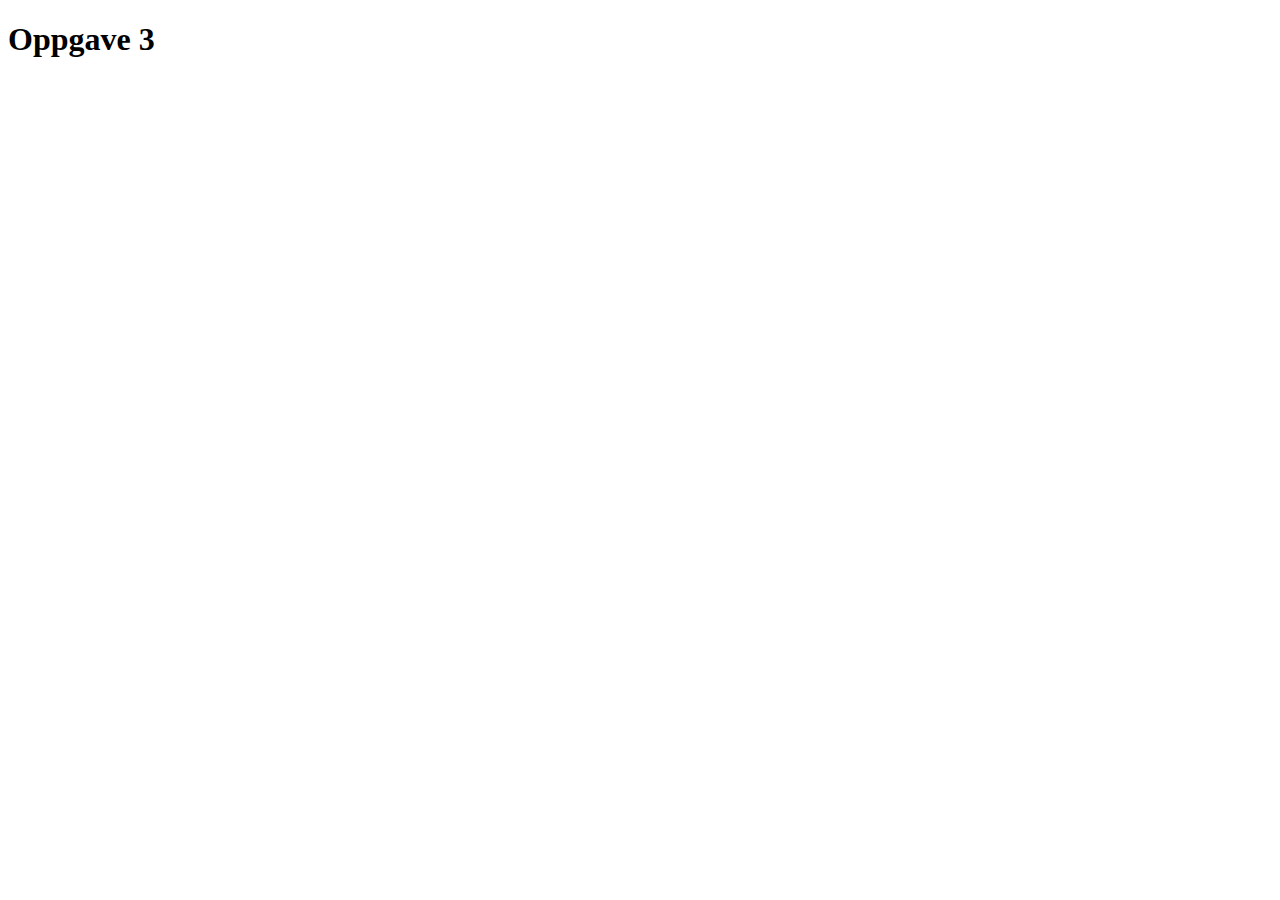
==== oppgave_3/index.html @ de8e72af "v" ====
<!DOCTYPE html>
<html lang="en">
    <head>
        <meta charset="UTF-8">
        <meta http-equiv="X-UA-Compatible" content="IE=edge">
        <meta name="viewport" content="width=device-width, initial-scale=1.0">
        <title>Oppgave 3</title>
        <link rel="stylesheet" href="style.css">
    </head>
    <body>
        <h1>Oppgave 3</h1>
        
    </body>
</html>
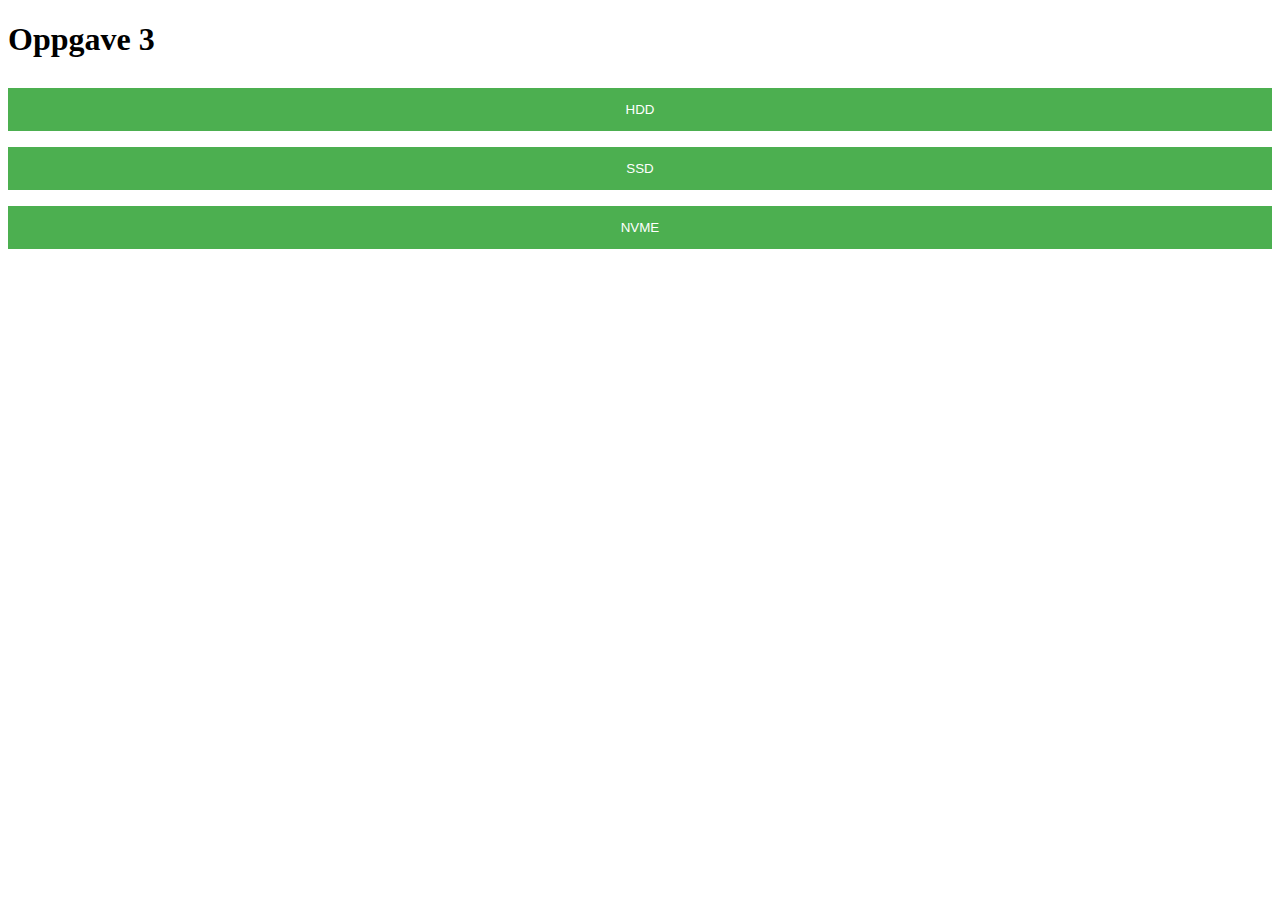
==== commit 120f0420: "f" ====
--- a/oppgave_3/index.html
+++ b/oppgave_3/index.html
@@ -10,5 +10,12 @@
     <body>
         <h1>Oppgave 3</h1>
         
+        <button id="hddBtn">HDD</button>
+        <button id="ssdBtn">SSD</button>
+        <button id="nvmeBtn">NVME</button>
+
+        <div id="infoDiv">
+            <!-- Her skal infoen om de forskjellige lagringene bli vist -->
+        </div>
     </body>
 </html>--- a/oppgave_3/style.css
+++ b/oppgave_3/style.css
@@ -0,0 +1,9 @@
+button {
+    background-color: #4CAF50;
+    color: white;
+    padding: 14px 20px;
+    margin: 8px 0;
+    border: none;
+    cursor: pointer;
+    width: 100%;
+}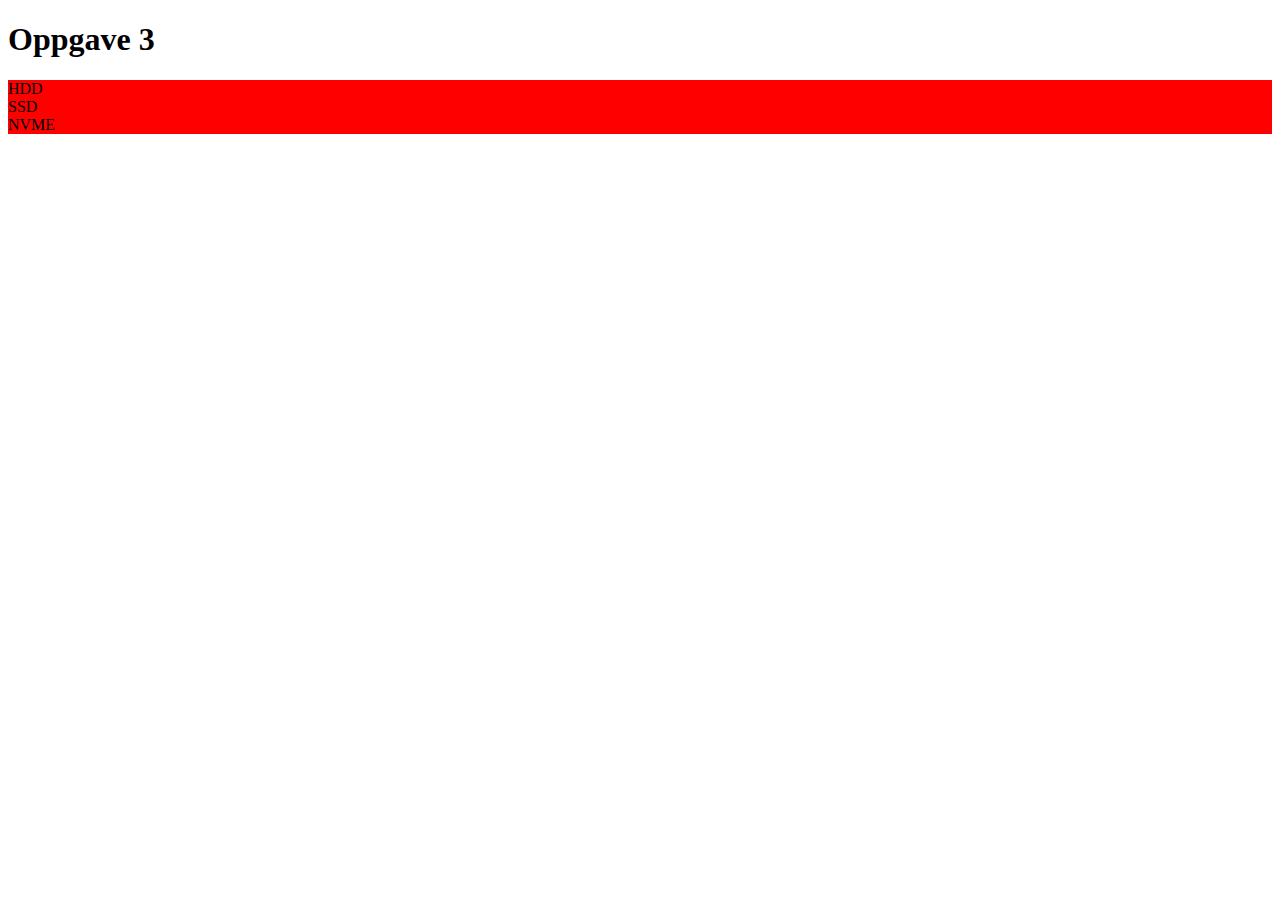
==== commit b424ea31: "n" ====
--- a/oppgave_3/index.html
+++ b/oppgave_3/index.html
@@ -10,9 +10,10 @@
     <body>
         <h1>Oppgave 3</h1>
         
-        <button id="hddBtn">HDD</button>
-        <button id="ssdBtn">SSD</button>
-        <button id="nvmeBtn">NVME</button>
+        <div id="hddDiv">HDD</div>
+        <div id="ssdDiv">SSD</div>
+        <div id="nvmeDiv">NVME</div>
+
 
         <div id="infoDiv">
             <!-- Her skal infoen om de forskjellige lagringene bli vist -->
--- a/oppgave_3/style.css
+++ b/oppgave_3/style.css
@@ -1,9 +1,9 @@
-button {
-    background-color: #4CAF50;
-    color: white;
-    padding: 14px 20px;
-    margin: 8px 0;
-    border: none;
-    cursor: pointer;
-    width: 100%;
-}+div {
+    border-color: red;
+    background-color: red;
+    display: flex;
+    flex-direction: row;
+
+}
+/* https://www.w3schools.com/cssref/pr_border-color.asp */
+
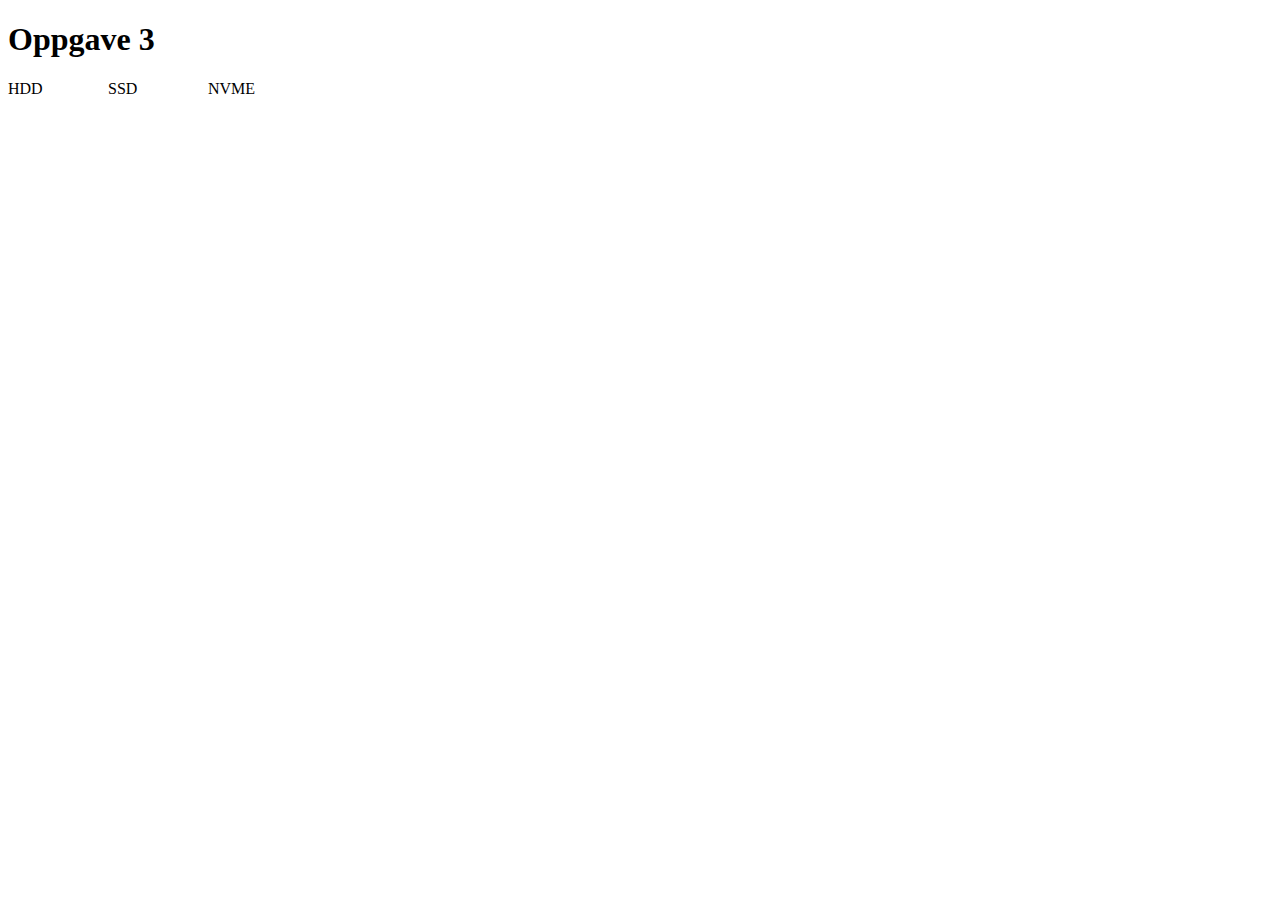
==== commit 731e44d3: "b" ====
--- a/oppgave_3/index.html
+++ b/oppgave_3/index.html
@@ -9,12 +9,13 @@
     </head>
     <body>
         <h1>Oppgave 3</h1>
+
+        <section id="topSection">
+            <div id="hddDiv">HDD</div>
+            <div id="ssdDiv">SSD</div>
+            <div id="nvmeDiv">NVME</div>
+        </section>
         
-        <div id="hddDiv">HDD</div>
-        <div id="ssdDiv">SSD</div>
-        <div id="nvmeDiv">NVME</div>
-
-
         <div id="infoDiv">
             <!-- Her skal infoen om de forskjellige lagringene bli vist -->
         </div>
--- a/oppgave_3/style.css
+++ b/oppgave_3/style.css
@@ -1,9 +1,21 @@
+#topSection {
+    background-color: rgba(255, 0, 0, 0.8);
+}
+/* https://www.w3schools.com/css/css_image_transparency.asp */
 div {
     border-color: red;
-    background-color: red;
+    /* background-color: red; */
     display: flex;
-    flex-direction: row;
+    /* flex-direction: row;
+    align-items: space-between;
+    justify-content: space-between; */
+    color: black;
+    opacity: 1;
+    width: 100px;
+    height: 100px;
+    float: left;
 
 }
 /* https://www.w3schools.com/cssref/pr_border-color.asp */
 
+
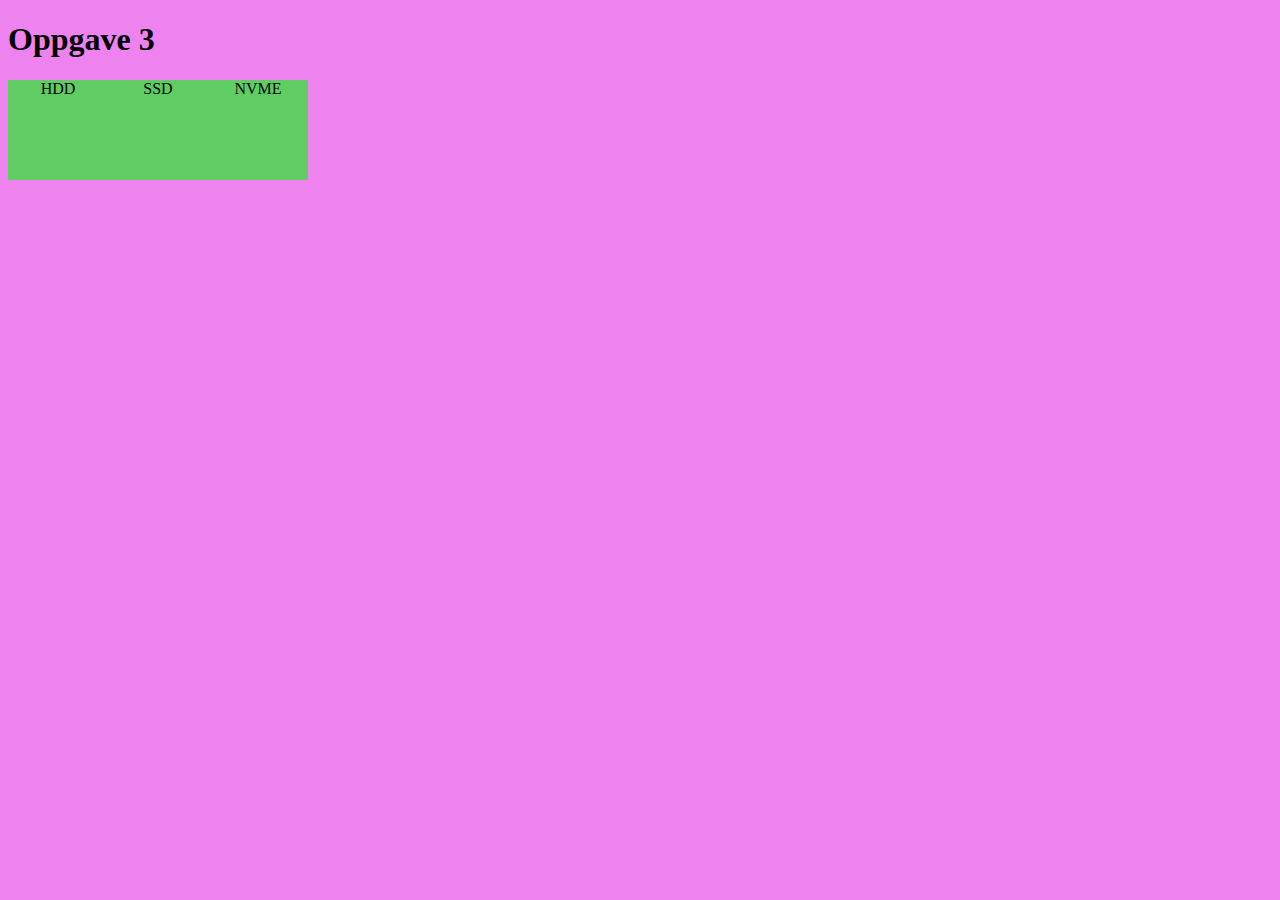
==== commit 458f4f77: "h" ====
--- a/oppgave_3/index.html
+++ b/oppgave_3/index.html
@@ -19,5 +19,6 @@
         <div id="infoDiv">
             <!-- Her skal infoen om de forskjellige lagringene bli vist -->
         </div>
+        <script src="kode.js"></script>
     </body>
 </html>--- a/oppgave_3/style.css
+++ b/oppgave_3/style.css
@@ -1,5 +1,11 @@
+body {
+    background-color: violet;
+    justify-content: space-evenly;
+}
+
 #topSection {
     background-color: rgba(255, 0, 0, 0.8);
+    width: 100%;
 }
 /* https://www.w3schools.com/css/css_image_transparency.asp */
 div {
@@ -10,12 +16,27 @@
     align-items: space-between;
     justify-content: space-between; */
     color: black;
-    opacity: 1;
     width: 100px;
     height: 100px;
     float: left;
-
+    background-color: rgba(0, 255, 4, 0.6);
+    justify-content: space-around;
+    align-items: space-around;
 }
 /* https://www.w3schools.com/cssref/pr_border-color.asp */
 
+#infoDiv {
+    background-color: rgba(0, 0, 255, 0.6);
+    width: 100%;
+    height: 100%;
+    display: flex;
+    flex-direction: column;
+    align-items: center;
+    justify-content: center;
+    color: aliceblue;
+}
 
+img {
+    width: 200px;
+    height: 200px;
+}